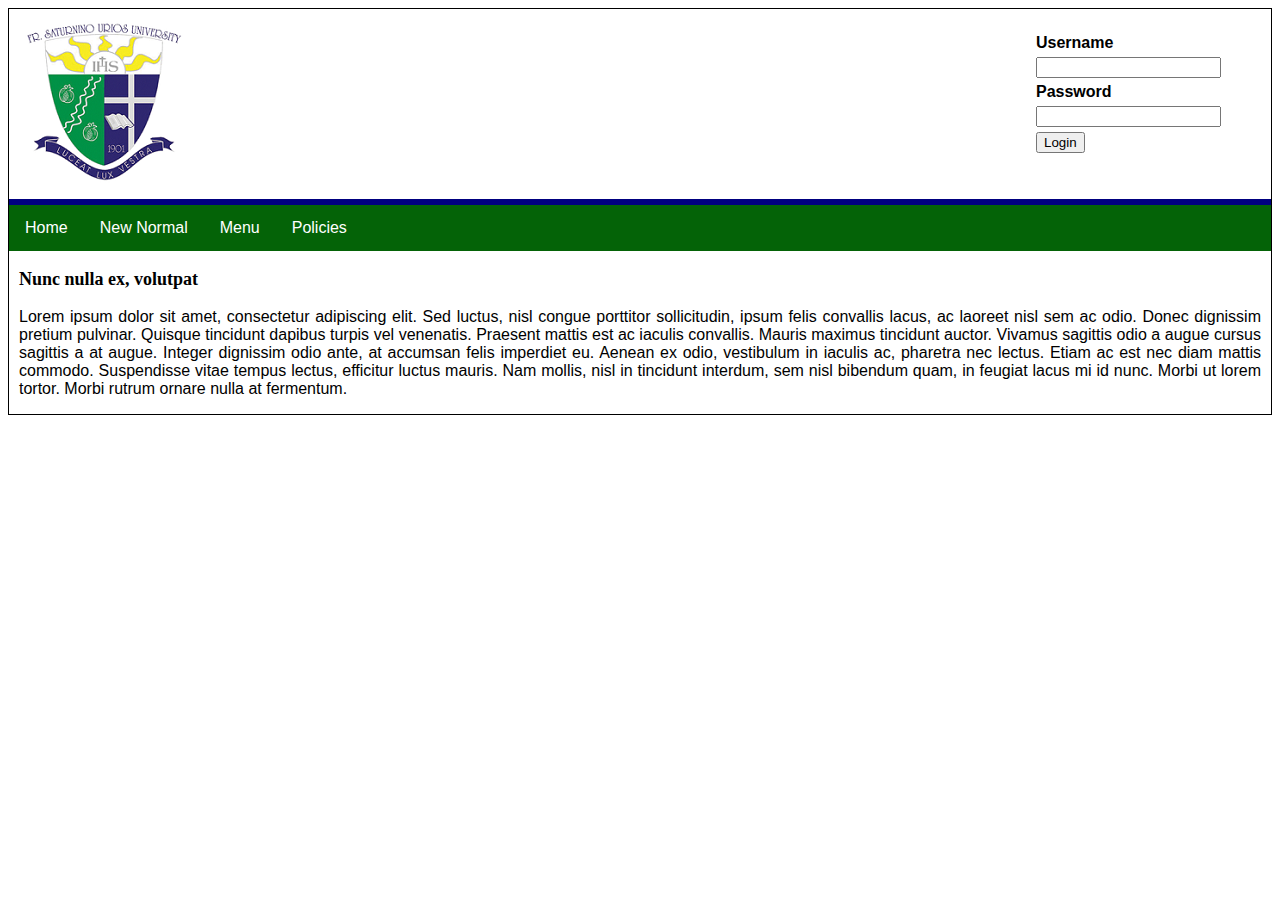
==== index.html @ c6fd3f82 "Add files via upload" ====
<!DOCTYPE html>
<html lang="en">
<head>
    <meta charset="UTF-8">
    <meta http-equiv="X-UA-Compatible" content="IE=edge">
    <meta name="viewport" content="width=device-width, initial-scale=1.0">
    <title>Document</title>
    <link rel="stylesheet" href="main.css">
</head>
<body>
    <div class="container">
        <div class="header">
            <img src="fsuu.png" alt="university_logo">
            <div class="form-container">
                    <form action="" method="post" >    
                            
                            <label for="uname"><b>Username</b></label>
                            <input type="text" name="uname">
                        
                            <label for="psw"><b>Password</b></label>
                            <input type="password"  name="psw">                        
                            
                            <button type="submit">Login</button>                                                                                    
                    </form>    
            </div>            
        </div>

        <div class="headerlinestrip"></div>

        <div class="nav-bar">
            <ul class="nbar">
                <li><a href="index.html">Home</a></li>
                <li><a href="newnormal.html">New Normal</a></li>
                <li><a href="menu.html">Menu</a></li>
                <li><a href="policies.html">Policies </a></li>
            </ul>                                
        </div>

        <div class="body-container">
       
            <p class="bc-head-title">Nunc nulla ex, volutpat</p>

            <p>Lorem ipsum dolor sit amet, consectetur adipiscing elit. Sed luctus, nisl congue porttitor sollicitudin, ipsum felis convallis lacus, ac laoreet nisl sem ac odio. Donec dignissim pretium pulvinar. Quisque tincidunt dapibus turpis vel venenatis. Praesent mattis est ac iaculis convallis. Mauris maximus tincidunt auctor. Vivamus sagittis odio a augue cursus sagittis a at augue. Integer dignissim odio ante, at accumsan felis imperdiet eu. Aenean ex odio, vestibulum in iaculis ac, pharetra nec lectus. Etiam ac est nec diam mattis commodo. Suspendisse vitae tempus lectus, efficitur luctus mauris. Nam mollis, nisl in tincidunt interdum, sem nisl bibendum quam, in feugiat lacus mi id nunc. Morbi ut lorem tortor. Morbi rutrum ornare nulla at fermentum.</p>
       
        </div>
       
    </div>
</body>
</html>
---- main.css ----
body {
    font-family: Arial, sans-serif;
  }

.container {
    border: 1px solid black;
}


.header {
    margin: 0px;
    padding: 0px;
}

.headerlinestrip {
    background-color: #000080;
    min-height: 6px;
}

.nav-bar .nbar {    
    list-style-type: none;
    margin: 0;
    padding: 0;
    overflow: hidden;
    background-color:#046307;      
}

.nav-bar .nbar li {
        float: left;      
}


.nav-bar .nbar li a {
    display: block;
    color: white;
    text-align: center;
    padding: 14px 16px;
    text-decoration: none;
}


.nav-bar .nbar li a:hover {
    background-color:#000080;
  }


.body-container {
      margin-left:10px;
      margin-right:10px;
      margin-bottom:10px;
  }


.body-container .bc-head-title {
    font-family: Verdana;
    font-weight: bold;
    font-size: large;
}

.body-container p {
    text-align: justify;
}

ul.bc-policy-logo {
    list-style-image:url("policy.jpg");
    margin-left:20px;
}
  

.form-container {
    float: right;    
    margin-top:20px;
    margin-right: 50px;
}

.form-container form > input , label , button  {
    display: block !important;
    margin-top: 5px;
    
}


.card {
    width:300px;
    background-color: #F3F6F7;
    border: 1px solid #bdb9b9;
    display: inline-block;
    vertical-align:top;   
    border-radius: 5px;     
    margin: 12px;
  }
.card p {
    padding-left:5px;
    padding-right:5px;
    padding-bottom: 5px;
  }

.card img {
    width: 100%;
    height: 150px;    
}  

h1 {
    font-family: Arial, Helvetica, sans-serif Impact;
    position: relative;
    left: 510px;
    top: -110px;
    margin: -20px;
}

div.a{
    position: relative;
    top: 20px;
    right: -220px;
    padding: 20px;
    font-family: Impact, Haettenschweiler, 'Arial Narrow Bold', sans-serif;
}


.column {
    float: left;
    width: 33.33%;
    padding: 20px;
    box-sizing: border-box;
    transition: 1s;
}

.row::after {
    content: "";
    clear: both;
    display: table;
}
.column img {
    display: block;
     border-radius: 15px;
    box-shadow: 1px 1px 15px 15px rgba(0, 0, 01, .1);
    background: url(background.png);
}

.column:hover{
    transform: scale(1.1);
    z-index: 2;
}

div.b {
    font-style: italic;
    font-size: 40px;
}

.body-container p.dot {
    position: relative;
    left: 22px;
    top: -4px;
    font-family: 'Courier New', Courier, monospace;
    font-size: 17px;
    text-align: left;
}

span.bullet {
    position: relative;
    top: -95px;
    left: 7px;
    height: 10px;
    width: 10px;
    background-color: #bbb;
    border-radius: 50%;
    display: inline-block;
}

div.d {
    font-style: italic;
    font-size: 40px;
}

div.body-container p.bot {
    position: relative;
    left: 22px;
    top: -7px;
    font-family: 'Courier New', Courier, monospace;
    font-size: 17px;
    text-align: left;
}

span.bullet1 {
    position: relative;
    top: -80px;
    left: 7px;
    height: 10px;
    width: 10px;
    background-color: #bbb;
    border-radius: 50%;
    display: inline-block;
}
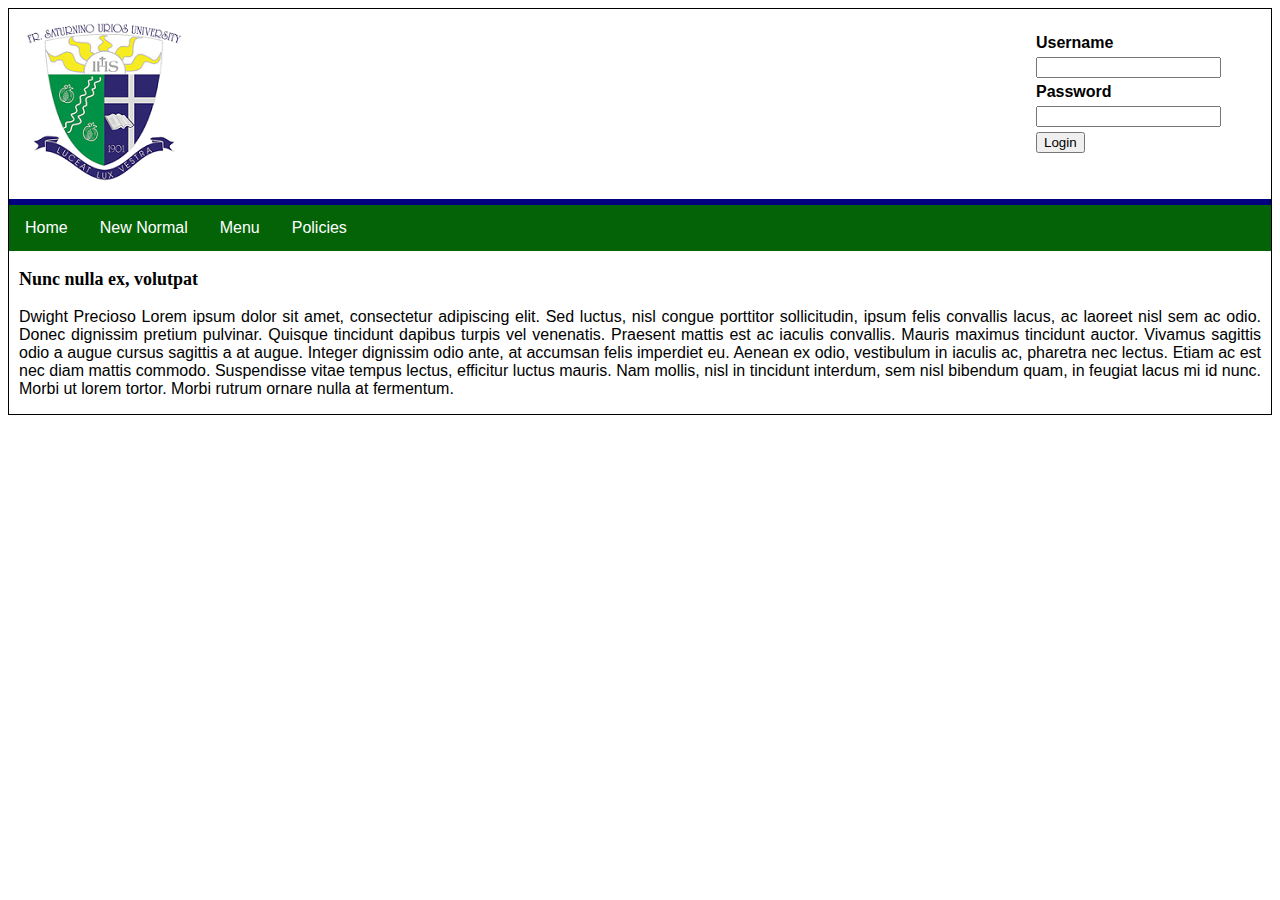
==== commit 4a5bfa76: "Add name" ====
--- a/index.html
+++ b/index.html
@@ -40,7 +40,7 @@
        
             <p class="bc-head-title">Nunc nulla ex, volutpat</p>
 
-            <p>Lorem ipsum dolor sit amet, consectetur adipiscing elit. Sed luctus, nisl congue porttitor sollicitudin, ipsum felis convallis lacus, ac laoreet nisl sem ac odio. Donec dignissim pretium pulvinar. Quisque tincidunt dapibus turpis vel venenatis. Praesent mattis est ac iaculis convallis. Mauris maximus tincidunt auctor. Vivamus sagittis odio a augue cursus sagittis a at augue. Integer dignissim odio ante, at accumsan felis imperdiet eu. Aenean ex odio, vestibulum in iaculis ac, pharetra nec lectus. Etiam ac est nec diam mattis commodo. Suspendisse vitae tempus lectus, efficitur luctus mauris. Nam mollis, nisl in tincidunt interdum, sem nisl bibendum quam, in feugiat lacus mi id nunc. Morbi ut lorem tortor. Morbi rutrum ornare nulla at fermentum.</p>
+            <p>Dwight Precioso Lorem ipsum dolor sit amet, consectetur adipiscing elit. Sed luctus, nisl congue porttitor sollicitudin, ipsum felis convallis lacus, ac laoreet nisl sem ac odio. Donec dignissim pretium pulvinar. Quisque tincidunt dapibus turpis vel venenatis. Praesent mattis est ac iaculis convallis. Mauris maximus tincidunt auctor. Vivamus sagittis odio a augue cursus sagittis a at augue. Integer dignissim odio ante, at accumsan felis imperdiet eu. Aenean ex odio, vestibulum in iaculis ac, pharetra nec lectus. Etiam ac est nec diam mattis commodo. Suspendisse vitae tempus lectus, efficitur luctus mauris. Nam mollis, nisl in tincidunt interdum, sem nisl bibendum quam, in feugiat lacus mi id nunc. Morbi ut lorem tortor. Morbi rutrum ornare nulla at fermentum.</p>
        
         </div>
        
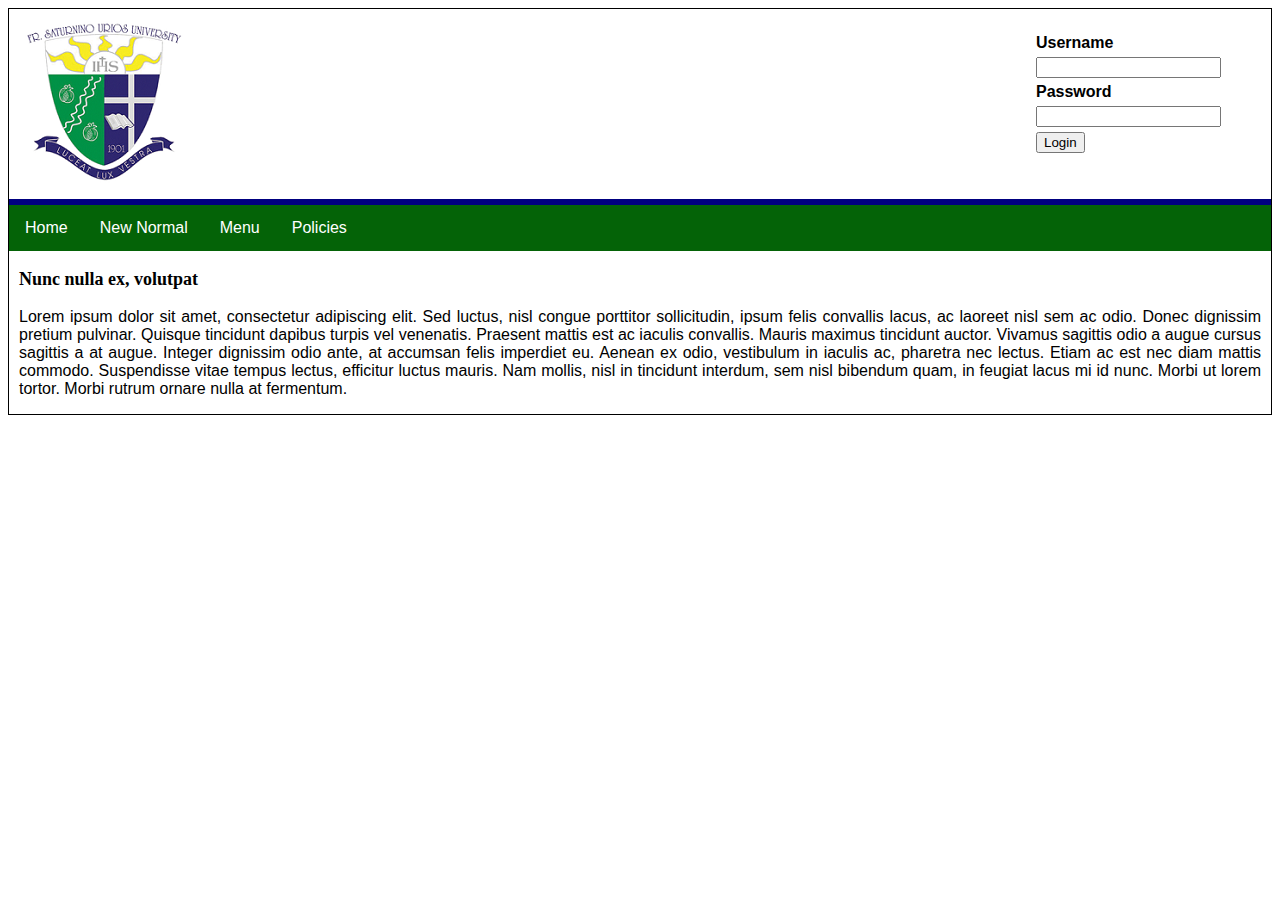
==== commit fc87bd0c: "update" ====
--- a/index.html
+++ b/index.html
@@ -40,7 +40,7 @@
        
             <p class="bc-head-title">Nunc nulla ex, volutpat</p>
 
-            <p>Dwight Precioso Lorem ipsum dolor sit amet, consectetur adipiscing elit. Sed luctus, nisl congue porttitor sollicitudin, ipsum felis convallis lacus, ac laoreet nisl sem ac odio. Donec dignissim pretium pulvinar. Quisque tincidunt dapibus turpis vel venenatis. Praesent mattis est ac iaculis convallis. Mauris maximus tincidunt auctor. Vivamus sagittis odio a augue cursus sagittis a at augue. Integer dignissim odio ante, at accumsan felis imperdiet eu. Aenean ex odio, vestibulum in iaculis ac, pharetra nec lectus. Etiam ac est nec diam mattis commodo. Suspendisse vitae tempus lectus, efficitur luctus mauris. Nam mollis, nisl in tincidunt interdum, sem nisl bibendum quam, in feugiat lacus mi id nunc. Morbi ut lorem tortor. Morbi rutrum ornare nulla at fermentum.</p>
+            <p>Lorem ipsum dolor sit amet, consectetur adipiscing elit. Sed luctus, nisl congue porttitor sollicitudin, ipsum felis convallis lacus, ac laoreet nisl sem ac odio. Donec dignissim pretium pulvinar. Quisque tincidunt dapibus turpis vel venenatis. Praesent mattis est ac iaculis convallis. Mauris maximus tincidunt auctor. Vivamus sagittis odio a augue cursus sagittis a at augue. Integer dignissim odio ante, at accumsan felis imperdiet eu. Aenean ex odio, vestibulum in iaculis ac, pharetra nec lectus. Etiam ac est nec diam mattis commodo. Suspendisse vitae tempus lectus, efficitur luctus mauris. Nam mollis, nisl in tincidunt interdum, sem nisl bibendum quam, in feugiat lacus mi id nunc. Morbi ut lorem tortor. Morbi rutrum ornare nulla at fermentum.</p>
        
         </div>
        
--- a/main.css
+++ b/main.css
@@ -102,6 +102,26 @@
     height: 150px;    
 }  
 
+div.video {
+    width:300px;
+    background-color: #F3F6F7;
+    border: 1px solid #bdb9b9;
+    display: inline-block;
+    vertical-align:top;   
+    border-radius: 5px;     
+    margin: 12px;
+}
+
+.video p {
+    padding-left:5px;
+    padding-right:5px;
+    padding-bottom: 5px;
+}
+
+div.video video {
+    width: 100%;
+    height: 150px;    
+}
 h1 {
     font-family: Arial, Helvetica, sans-serif Impact;
     position: relative;
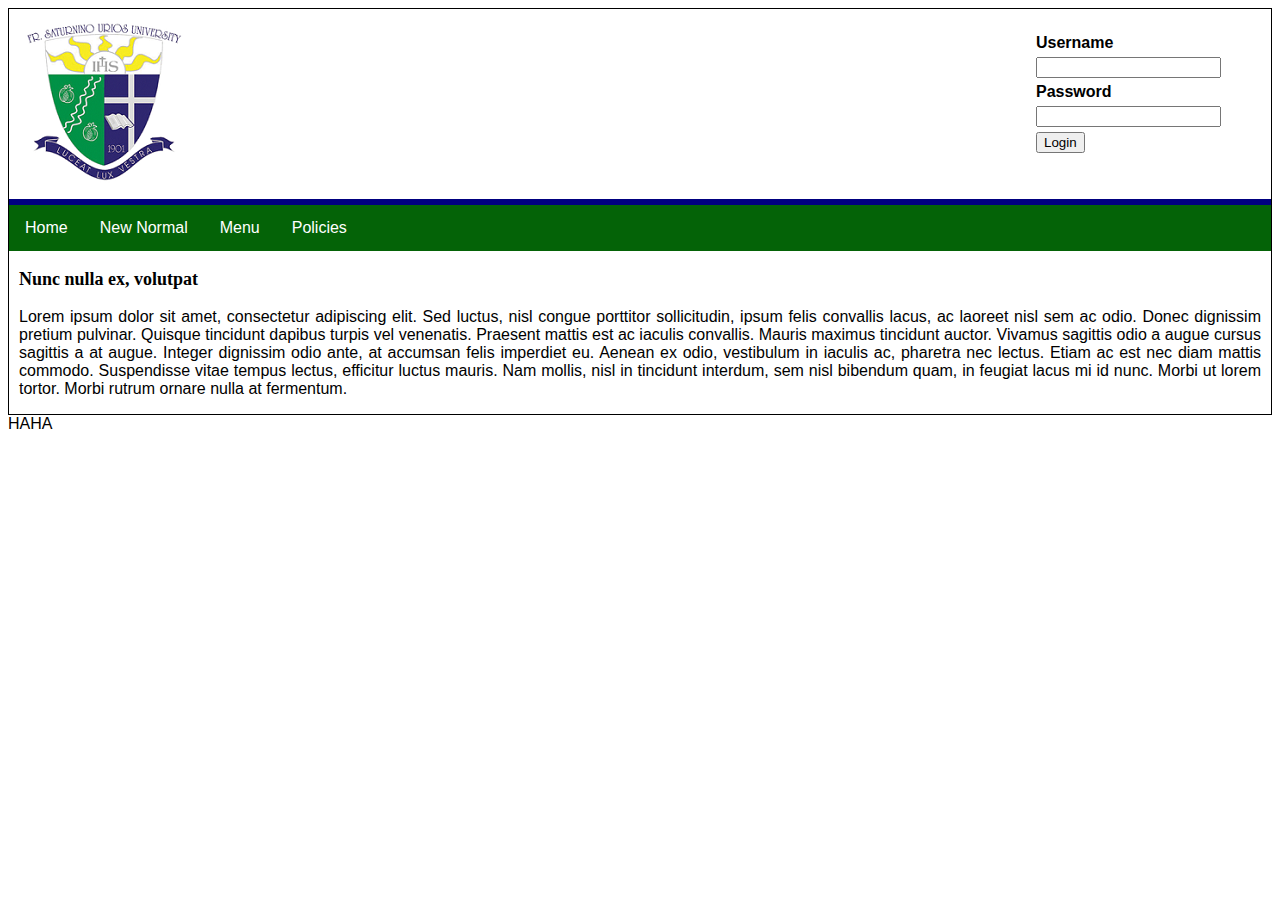
==== commit d5dd8118: "" ====
--- a/index.html
+++ b/index.html
@@ -46,4 +46,4 @@
        
     </div>
 </body>
-</html>+</html> HAHA--- a/main.css
+++ b/main.css
@@ -67,7 +67,21 @@
     list-style-image:url("policy.jpg");
     margin-left:20px;
 }
-  
+
+ul.bc-policy-logo li:nth-child(3) {
+    list-style-image:url("policies 3.png");
+    margin-left:-2px;
+}
+
+ul.bc-policy-logo li:nth-child(4) {
+    list-style-image:url("policies 4.png");
+    margin-left:-3px;
+}
+
+ul.bc-policy-logo li:nth-child(5) {
+    list-style-image:url("policies 5.png");
+    margin-left:-4px;
+}
 
 .form-container {
     float: right;    
@@ -103,12 +117,12 @@
 }  
 
 div.video {
-    width:300px;
+    width:250px;
     background-color: #F3F6F7;
     border: 1px solid #bdb9b9;
     display: inline-block;
     vertical-align:top;   
-    border-radius: 5px;     
+    border-radius: 2px;     
     margin: 12px;
 }
 
@@ -116,7 +130,7 @@
     padding-left:5px;
     padding-right:5px;
     padding-bottom: 5px;
-}
+  }
 
 div.video video {
     width: 100%;
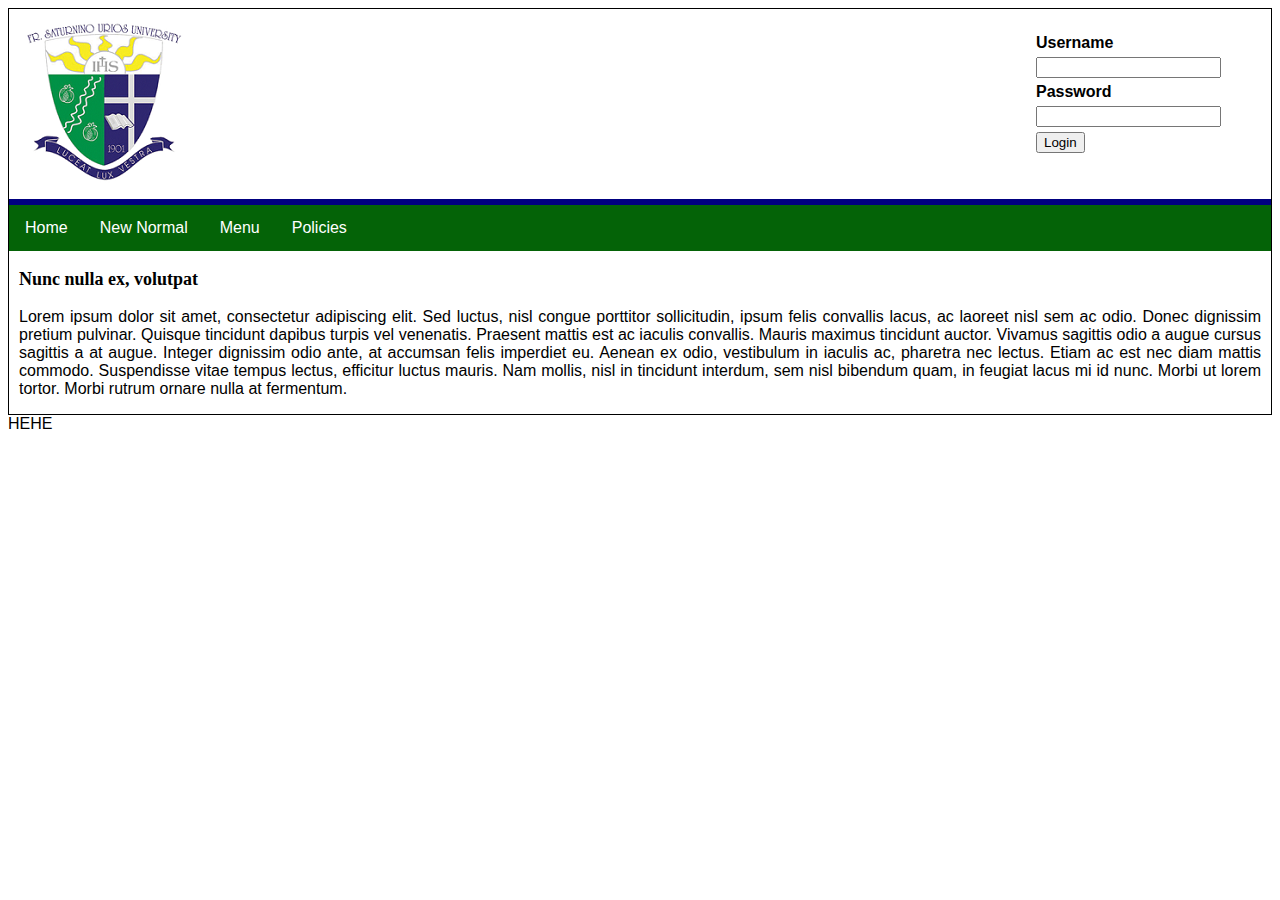
==== commit 3e512fb3: "update" ====
--- a/index.html
+++ b/index.html
@@ -46,4 +46,4 @@
        
     </div>
 </body>
-</html> HAHA+</html> HEHE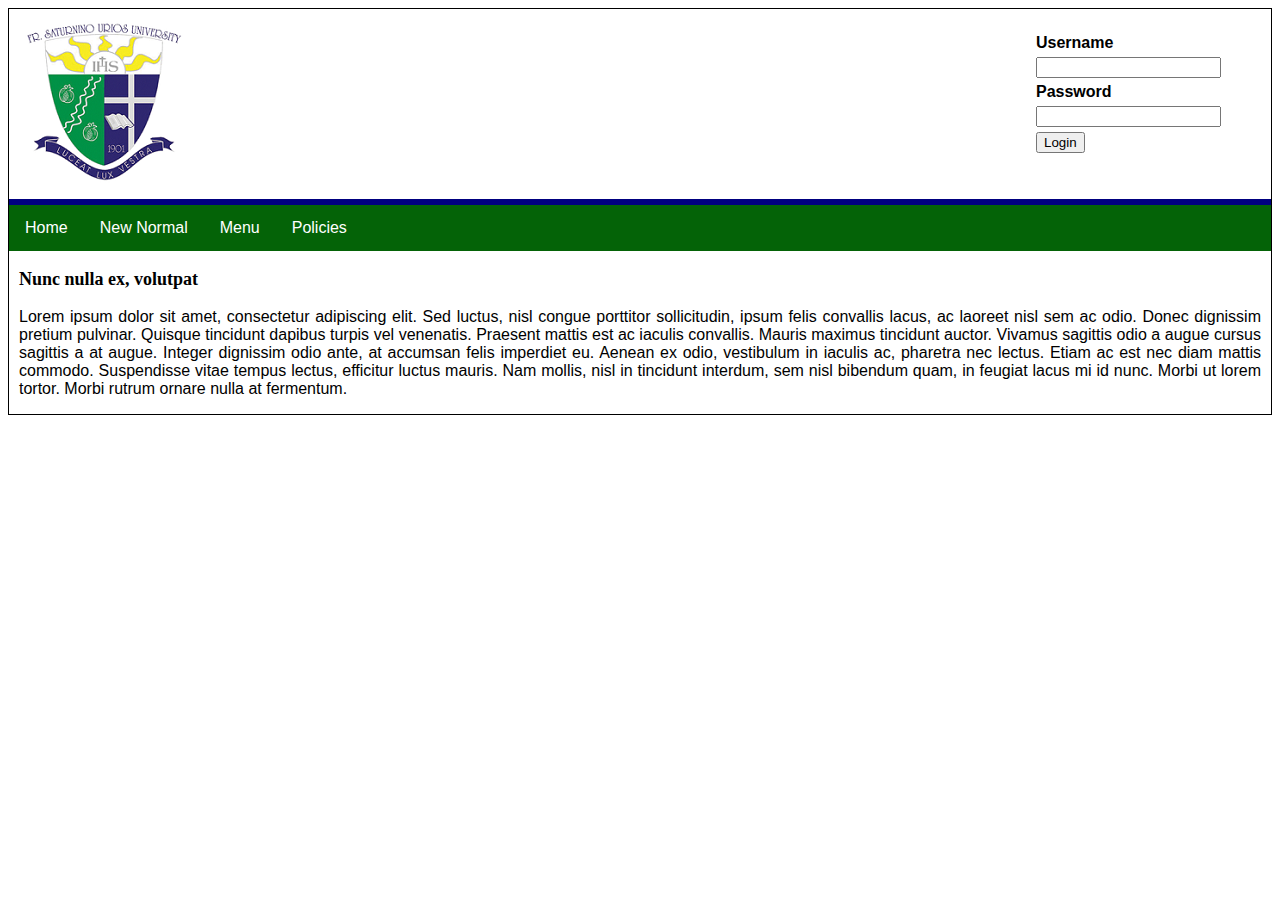
==== commit 86f4e796: "update" ====
--- a/index.html
+++ b/index.html
@@ -46,4 +46,4 @@
        
     </div>
 </body>
-</html> HEHE+</html> 